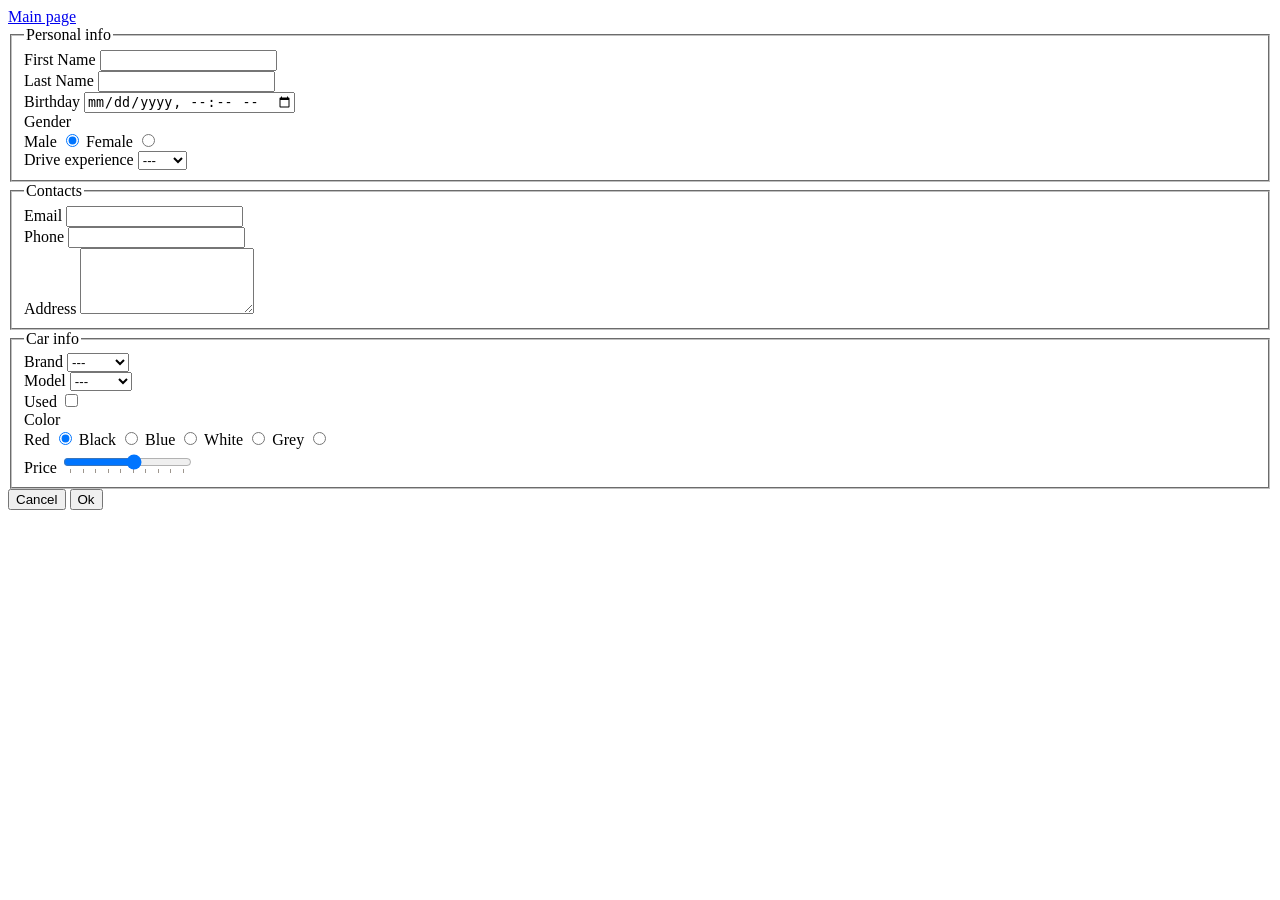
==== assets/pages/form.html @ a7d3a2cf "Add car spec table and order form" ====
<!doctype html>
<html lang="en">
  <head>
    <meta charset="UTF-8" />
    <meta name="viewport" content="width=device-width, initial-scale=1.0" />
    <title>Form</title>
  </head>
  <body>
    <nav>
      <a href="/index.html">Main page</a>
    </nav>
    <form>
      <fieldset>
        <legend>Personal info</legend>
        <div>
          <label for="fst-name">First Name</label>
          <input type="text" id="fst-name" />
        </div>
        <div>
          <label for="lst-name">Last Name</label>
          <input type="text" id="lst-name" />
        </div>
        <div>
          <label for="birthday">Birthday</label>
          <input type="datetime-local" id="birthday" />
        </div>
        <label>Gender</label>
        <div>
          <label for="ml-gender">Male</label>
          <input type="radio" id="ml-gender" name="gender" checked />
          <label for="fml-gender">Female</label>
          <input type="radio" id="fml-gender" name="gender" />
        </div>
        <div>
          <label for="drive-exp">Drive experience</label>
          <select id="drive-exp">
            <option value="">---</option>
            <option value="0-1y">0-1y</option>
            <option value="1-2y">1-2y</option>
            <option value="3yr+">3yr+</option>
          </select>
        </div>
      </fieldset>
      <fieldset>
        <legend>Contacts</legend>
        <div>
          <label for="email">Email</label>
          <input type="email" id="email" />
        </div>
        <div>
          <label for="phone">Phone</label>
          <input type="tel" id="phone" />
        </div>
        <div>
          <label for="address">Address</label>
          <textarea id="address" name="address" rows="4" cols="19"></textarea>
        </div>
      </fieldset>
      <fieldset>
        <legend>Car info</legend>
        <div>
          <label for="brand">Brand</label>
          <select id="brand" name="brand">
            <option value="">---</option>
            <option value="Audi">Audi</option>
            <option value="Toyota">Toyota</option>
            <option value="BMW">BMW</option>
          </select>
        </div>
        <div>
          <label for="model">Model</label>
          <select id="model" name="model">
            <option value="">---</option>
            <option value="A4">A4</option>
            <option value="Q5">Q5</option>
            <option value="Camry">Camry</option>
            <option value="RAV4">RAV4</option>
            <option value="330i">330i</option>
            <option value="X5">X5</option>
          </select>
        </div>
        <div>
          <label for="used">Used</label>
          <input type="checkbox" id="used" />
        </div>
        <label>Color</label>
        <div>
          <label for="red">Red</label>
          <input type="radio" id="red" name="color" value="red" checked />
          <label for="black">Black</label>
          <input type="radio" id="black" name="color" value="black" />
          <label for="blue">Blue</label>
          <input type="radio" id="blue" name="color" value="blue" />
          <label for="white">White</label>
          <input type="radio" id="white" name="color" value="white" />
          <label for="grey">Grey</label>
          <input type="radio" id="grey" name="color" value="grey" />
        </div>
        <div>
          <label for="price">Price</label>
          <input
            type="range"
            id="price"
            name="price"
            min="1000"
            max="10000"
            step="1000"
            list="cost" />
          <datalist id="cost">
            <option value="1000"></option>
            <option value="2000"></option>
            <option value="3000"></option>
            <option value="4000"></option>
            <option value="5000"></option>
            <option value="6000"></option>
            <option value="7000"></option>
            <option value="8000"></option>
            <option value="9000"></option>
            <option value="10000"></option>
          </datalist>
        </div>
      </fieldset>
      <button type="button">Cancel</button>
      <button type="submit">Ok</button>
    </form>
  </body>
</html>
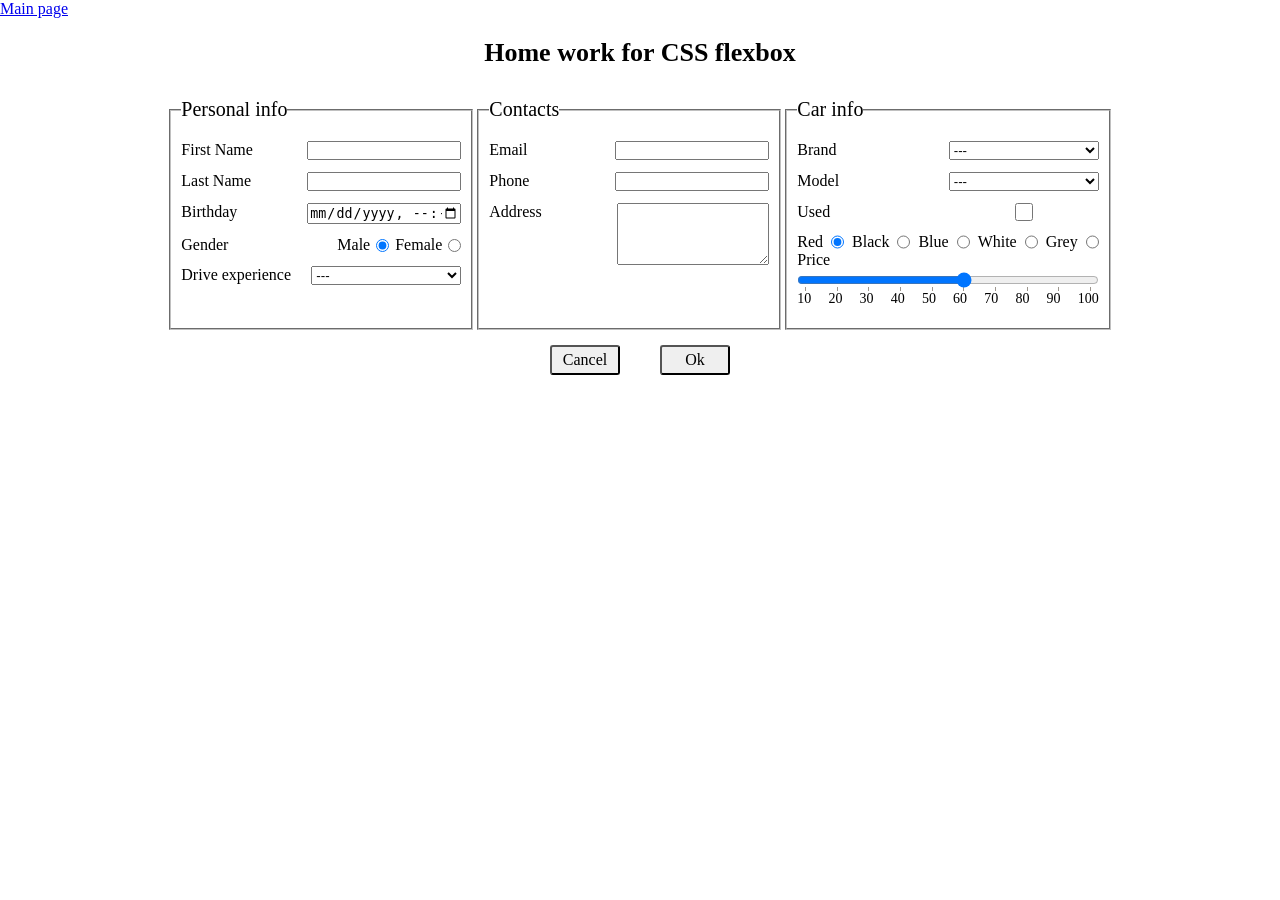
==== commit eeb99960: "Add form styling and structure" ====
--- a/assets/pages/form.html
+++ b/assets/pages/form.html
@@ -3,125 +3,125 @@
   <head>
     <meta charset="UTF-8" />
     <meta name="viewport" content="width=device-width, initial-scale=1.0" />
+    <link rel="stylesheet" href="/assets/css/form.css" />
     <title>Form</title>
   </head>
   <body>
     <nav>
       <a href="/index.html">Main page</a>
     </nav>
+    <h1>Home work for CSS flexbox</h1>
     <form>
-      <fieldset>
-        <legend>Personal info</legend>
-        <div>
-          <label for="fst-name">First Name</label>
-          <input type="text" id="fst-name" />
-        </div>
-        <div>
-          <label for="lst-name">Last Name</label>
-          <input type="text" id="lst-name" />
-        </div>
-        <div>
-          <label for="birthday">Birthday</label>
-          <input type="datetime-local" id="birthday" />
-        </div>
-        <label>Gender</label>
-        <div>
-          <label for="ml-gender">Male</label>
-          <input type="radio" id="ml-gender" name="gender" checked />
-          <label for="fml-gender">Female</label>
-          <input type="radio" id="fml-gender" name="gender" />
-        </div>
-        <div>
-          <label for="drive-exp">Drive experience</label>
-          <select id="drive-exp">
-            <option value="">---</option>
-            <option value="0-1y">0-1y</option>
-            <option value="1-2y">1-2y</option>
-            <option value="3yr+">3yr+</option>
-          </select>
-        </div>
-      </fieldset>
-      <fieldset>
-        <legend>Contacts</legend>
-        <div>
-          <label for="email">Email</label>
-          <input type="email" id="email" />
-        </div>
-        <div>
-          <label for="phone">Phone</label>
-          <input type="tel" id="phone" />
-        </div>
-        <div>
-          <label for="address">Address</label>
-          <textarea id="address" name="address" rows="4" cols="19"></textarea>
-        </div>
-      </fieldset>
-      <fieldset>
-        <legend>Car info</legend>
-        <div>
-          <label for="brand">Brand</label>
-          <select id="brand" name="brand">
-            <option value="">---</option>
-            <option value="Audi">Audi</option>
-            <option value="Toyota">Toyota</option>
-            <option value="BMW">BMW</option>
-          </select>
-        </div>
-        <div>
-          <label for="model">Model</label>
-          <select id="model" name="model">
-            <option value="">---</option>
-            <option value="A4">A4</option>
-            <option value="Q5">Q5</option>
-            <option value="Camry">Camry</option>
-            <option value="RAV4">RAV4</option>
-            <option value="330i">330i</option>
-            <option value="X5">X5</option>
-          </select>
-        </div>
-        <div>
-          <label for="used">Used</label>
-          <input type="checkbox" id="used" />
-        </div>
-        <label>Color</label>
-        <div>
-          <label for="red">Red</label>
-          <input type="radio" id="red" name="color" value="red" checked />
-          <label for="black">Black</label>
-          <input type="radio" id="black" name="color" value="black" />
-          <label for="blue">Blue</label>
-          <input type="radio" id="blue" name="color" value="blue" />
-          <label for="white">White</label>
-          <input type="radio" id="white" name="color" value="white" />
-          <label for="grey">Grey</label>
-          <input type="radio" id="grey" name="color" value="grey" />
-        </div>
-        <div>
-          <label for="price">Price</label>
-          <input
-            type="range"
-            id="price"
-            name="price"
-            min="1000"
-            max="10000"
-            step="1000"
-            list="cost" />
-          <datalist id="cost">
-            <option value="1000"></option>
-            <option value="2000"></option>
-            <option value="3000"></option>
-            <option value="4000"></option>
-            <option value="5000"></option>
-            <option value="6000"></option>
-            <option value="7000"></option>
-            <option value="8000"></option>
-            <option value="9000"></option>
-            <option value="10000"></option>
-          </datalist>
-        </div>
-      </fieldset>
-      <button type="button">Cancel</button>
-      <button type="submit">Ok</button>
+      <div class="fldset-container">
+        <fieldset>
+          <legend>Personal info</legend>
+          <div class="form-group">
+            <label for="fst-name">First Name</label>
+            <input type="text" id="fst-name" />
+          </div>
+          <div class="form-group">
+            <label for="lst-name">Last Name</label>
+            <input type="text" id="lst-name" />
+          </div>
+          <div class="form-group">
+            <label for="birthday">Birthday</label>
+            <input type="datetime-local" id="birthday" />
+          </div>
+          <div class="form-group">
+            <p>Gender</p>
+            <div class="radio-group">
+              <label for="ml-gender">Male</label>
+              <input type="radio" id="ml-gender" name="gender" checked />
+              <label for="fml-gender">Female</label>
+              <input type="radio" id="fml-gender" name="gender" />
+            </div>
+          </div>
+          <div class="form-group">
+            <label for="drive-exp">Drive experience</label>
+            <select id="drive-exp">
+              <option value="">---</option>
+              <option value="0-1y">0-1y</option>
+              <option value="1-2y">1-2y</option>
+              <option value="3yr+">3yr+</option>
+            </select>
+          </div>
+        </fieldset>
+        <fieldset>
+          <legend>Contacts</legend>
+          <div class="form-group">
+            <label for="email">Email</label>
+            <input type="email" id="email" />
+          </div>
+          <div class="form-group">
+            <label for="phone">Phone</label>
+            <input type="tel" id="phone" />
+          </div>
+          <div class="form-group">
+            <label for="address">Address</label>
+            <textarea id="address" name="address" rows="4" cols="19"></textarea>
+          </div>
+        </fieldset>
+        <fieldset>
+          <legend>Car info</legend>
+          <div class="form-group">
+            <label for="brand">Brand</label>
+            <select id="brand" name="brand">
+              <option value="">---</option>
+              <option value="Audi">Audi</option>
+              <option value="Toyota">Toyota</option>
+              <option value="BMW">BMW</option>
+            </select>
+          </div>
+          <div class="form-group">
+            <label for="model">Model</label>
+            <select id="model" name="model">
+              <option value="">---</option>
+              <option value="A4">A4</option>
+              <option value="Q5">Q5</option>
+              <option value="Camry">Camry</option>
+              <option value="RAV4">RAV4</option>
+              <option value="330i">330i</option>
+              <option value="X5">X5</option>
+            </select>
+          </div>
+          <div class="form-group">
+            <label for="used">Used</label>
+            <input type="checkbox" id="used" />
+          </div>
+          <div class="color-group">
+            <label for="red">Red</label>
+            <input type="radio" id="red" name="color" value="red" checked />
+            <label for="black">Black</label>
+            <input type="radio" id="black" name="color" value="black" />
+            <label for="blue">Blue</label>
+            <input type="radio" id="blue" name="color" value="blue" />
+            <label for="white">White</label>
+            <input type="radio" id="white" name="color" value="white" />
+            <label for="grey">Grey</label>
+            <input type="radio" id="grey" name="color" value="grey" />
+          </div>
+          <div class="price-container">
+            <label for="price">Price</label>
+            <input type="range" id="price" name="price" min="10" max="100" step="10" list="cost" />
+            <datalist id="cost">
+              <option value="10">10</option>
+              <option value="20">20</option>
+              <option value="30">30</option>
+              <option value="40">40</option>
+              <option value="50">50</option>
+              <option value="60">60</option>
+              <option value="70">70</option>
+              <option value="80">80</option>
+              <option value="90">90</option>
+              <option value="100">100</option>
+            </datalist>
+          </div>
+        </fieldset>
+      </div>
+      <div class="form-buttons">
+        <input type="reset" value="Cancel" />
+        <input type="submit" value="Ok" />
+      </div>
     </form>
   </body>
 </html>
--- a/assets/css/form.css
+++ b/assets/css/form.css
@@ -0,0 +1,80 @@
+* {
+  margin: 0;
+  padding: 0;
+}
+
+nav {
+  margin-bottom: 20px;
+}
+
+h1 {
+  text-align: center;
+  font-size: 26px;
+  margin-bottom: 30px;
+}
+
+.fldset-container {
+  display: flex;
+  justify-content: center;
+  gap: 4px;
+}
+
+fieldset {
+  padding: 20px 10px;
+  width: 280px;
+}
+
+legend {
+  font-size: 20px;
+}
+
+.form-group {
+  display: flex;
+  justify-content: space-between;
+  margin-bottom: 12px;
+}
+
+.form-group > input,
+.form-group > select,
+.form-group > textarea {
+  width: 150px;
+}
+
+.radio-group {
+  display: flex;
+  align-items: center;
+  gap: 6px;
+}
+
+.color-group {
+  display: flex;
+  gap: 8px;
+}
+
+.price-container {
+  display: flex;
+  flex-direction: column;
+}
+
+#cost {
+  display: flex;
+  justify-content: space-between;
+  font-size: 14px;
+}
+
+.form-buttons {
+  display: flex;
+  justify-content: center;
+  gap: 20px;
+  margin-top: 15px;
+}
+
+.form-buttons input {
+  width: 70px;
+  height: 30px;
+  margin: 0 10px;
+  font-size: 16px;
+  font-family: inherit;
+  border-radius: 3px;
+  cursor: pointer;
+}
